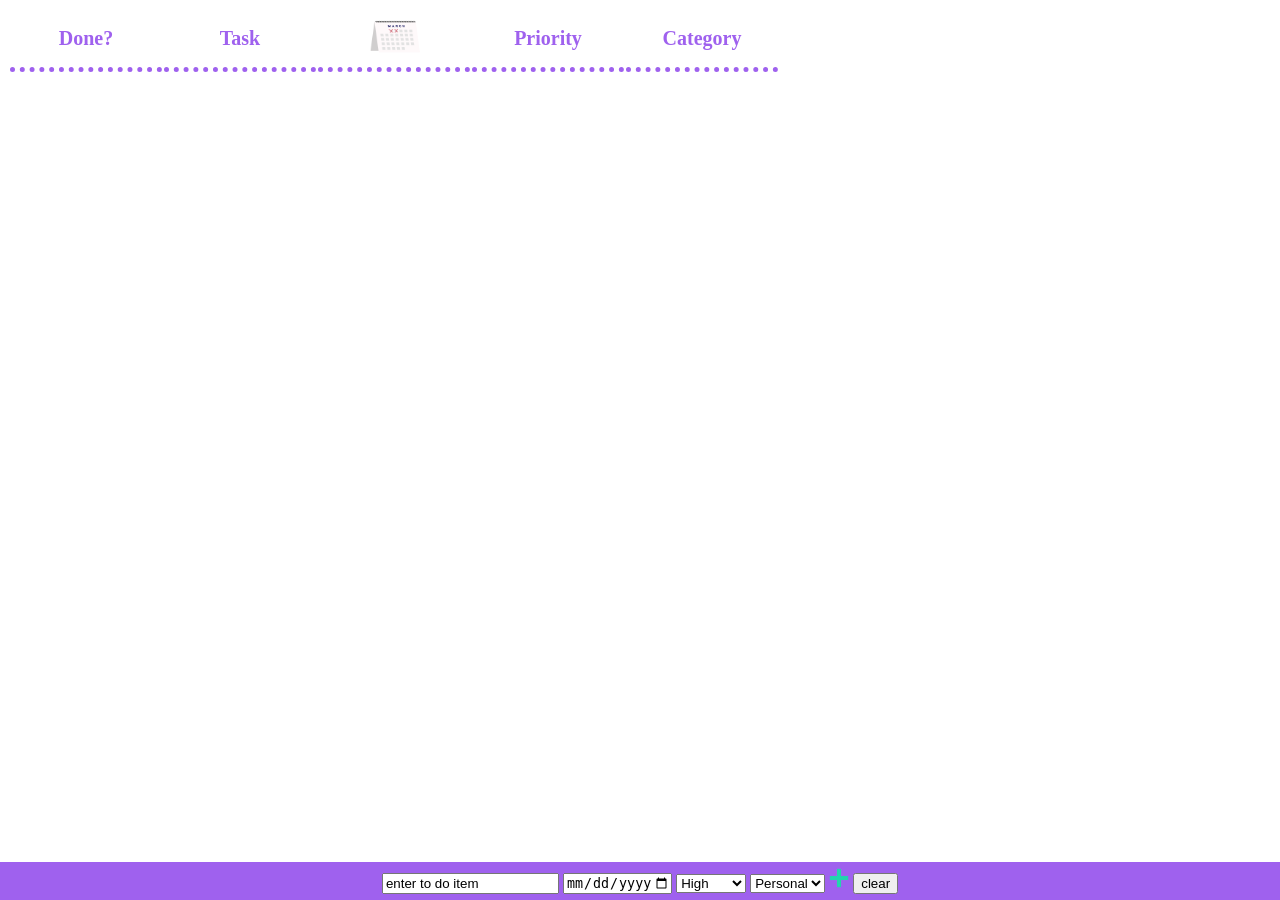
==== ToDoList.html @ d0fb04b3 "Add files via upload" ====
<!DOCTYPE html>

<html>

<head>
	<meta charset="utf-8" />
    <meta name="format-detection" content="telephone=no" />
    <meta name="msapplication-tap-highlight" content="no" />
    <meta name="viewport" content="user-scalable=no, initial-scale=1, maximum-scale=1, minimum-scale=1, width=device-width" />
    <!-- This is a wide open CSP declaration. To lock this down for production, see below. -->
    <meta http-equiv="Content-Security-Policy" content="default-src * 'unsafe-inline'; style-src 'self' 'unsafe-inline'; media-src *" />
	
	<link href='https://fonts.googleapis.com/css?family=Permanent Marker' rel='stylesheet'>
    <link href='https://fonts.googleapis.com/css?family=Megrim' rel='stylesheet'>
	<link href='https://fonts.googleapis.com/css?family=Nosifer' rel='stylesheet'>
    <link rel="stylesheet" type="text/css" href="css/ToDoList.css" />
	
	<script type="text/javascript" src="js/ToDoList.js"></script>
    <title>To-Do List</title>
</head>

<body onLoad="getAllData()">
	<div id="output1">
	 <table>
	 <tr id="title">
		<th>Done?</th>
		<th>Task</th>
		<th><img src = "img/calendar2.gif" height = "50px" width = "55px"></th>
		<th>Priority</th>
		<th>Category</th>
	 </tr>
	 </table>
	 </div>
	 
	 <div>
		<table id="output2"></table>
	 </div>
	 
	<div class="main" >
		
		<input type="text" value="enter to do item" id="item">
		
		<input type='date' id='dueDate' min="2019-10-01" max="2020-12-31">
		
		
		<select id='priority'>
		<option value='High' id="high">High</option>
		<option value='Medium' id="med">Medium</option> 
		<option value='Low' id="low">Low</option>
		</select>
		
		<select id='cat'>
		<option value='Personal' selected>Personal</option>
		<option value='Work'>Work</option> 
		</select>
		
		<img src="img\plus3.gif" height = "20px" width = "20px" onclick="plus()">
		
		<input type="button" value="clear" onclick="clear()">
	</div>
	<div class="manipulate" hidden >
		<input type="button" value="Delete" onclick="manipulateItem('delete')">
		<div id="changePrior">
			<select id='priorityJr'>
			<option value='High' id="high">High</option>
			<option value='Medium' id="med">Medium</option> 
			<option value='Low' id="low">Low</option>
			</select>
		</div>
		<input type="button" value="Change Priority" onclick="manipulateItem('priority')">
		
	</div>
</body>
</html>
---- css/ToDoList.css ----
body
{
	text-align: center;
	-webkit-animation: bgcolor 12s infinite;
    animation: bgcolor 10s infinite;
    -webkit-animation-direction: alternate;
    animation-direction: alternate;
}

.main
{
	padding: 5px;
	position: fixed;
	bottom: 0;
	left: 0px;
	right: 0px;
	border: 1px solid #9F61EE;
	background: #9F61EE;
}

td
{
	width: 150px;
	height: 50px;
	color: #9F61EE;
	font-size: 20px;
	font-family: 'Permanent Marker';
}

th
{
	width: 150px;
	height: 50px;
	color: #9F61EE;
	border-bottom: 5px dotted #9F61EE;
	font-size: 20px;
	font-family: 'Permanent Marker';
}

@keyframes bgcolor
 {
    0% {
        background-color: #F5C0F8
       }

    30% {
        background-color: #CEA6F1
        }

    60% {
        background-color: #8EB3FC
        }

    90% {
        background-color: #8EFC8E
        }

    100% {
        background-color: #FCF58E
         }
}

@media(min-width: 320px)
{
	.table
	{
		font-size: .2rem;
	}	
}
			
@media(min-width: 1920px)
{
	.table
	{
		font-size: 1rem;
	}	
}
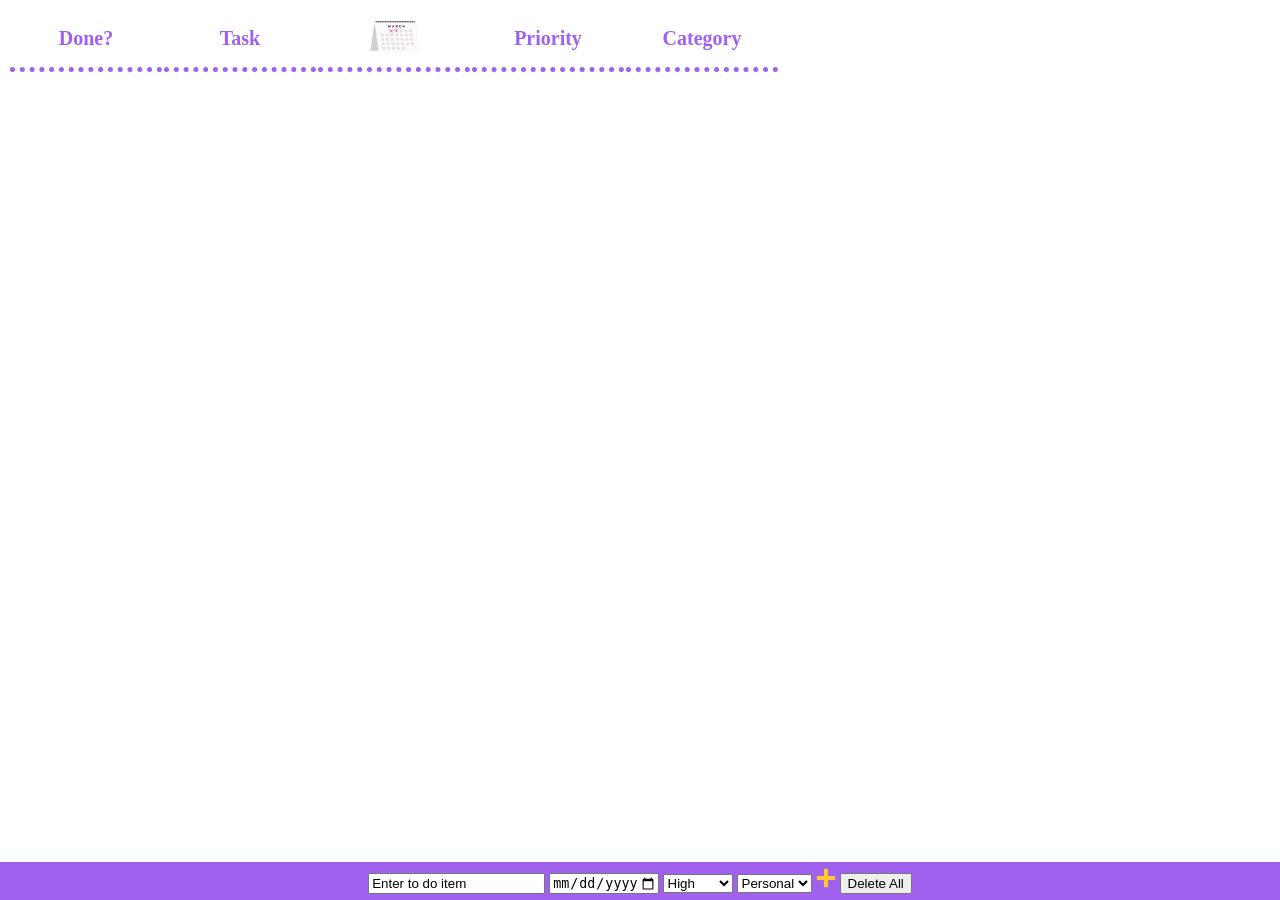
==== commit 373a1200: "Add files via upload" ====
--- a/ToDoList.html
+++ b/ToDoList.html
@@ -36,38 +36,40 @@
 	 <div>
 		<table id="output2"></table>
 	 </div>
+	  
+	 <br />
 	 
-	<div class="main" >
+	<div class="main" id="main" >
 		
-		<input type="text" value="enter to do item" id="item">
+		<input type="text" onfocus="this.value=' '" value="Enter to do item" id="item"+temp>
 		
-		<input type='date' id='dueDate' min="2019-10-01" max="2020-12-31">
+		<input type='date' id='dueDate'+temp  min="2019-10-01" max="2020-12-31">
 		
 		
-		<select id='priority'>
+		<select id='priority'+temp>
 		<option value='High' id="high">High</option>
 		<option value='Medium' id="med">Medium</option> 
 		<option value='Low' id="low">Low</option>
 		</select>
 		
-		<select id='cat'>
+		<select id='cat'+temp>
 		<option value='Personal' selected>Personal</option>
 		<option value='Work'>Work</option> 
 		</select>
 		
 		<img src="img\plus3.gif" height = "20px" width = "20px" onclick="plus()">
 		
-		<input type="button" value="clear" onclick="clear()">
+		<input type="button" value="Delete All" onclick="clearValues()">
 	</div>
-	<div class="manipulate" hidden >
+	<div class="main" id="manipulate" hidden>
 		<input type="button" value="Delete" onclick="manipulateItem('delete')">
-		<div id="changePrior">
+		<span id="changePrior">
 			<select id='priorityJr'>
 			<option value='High' id="high">High</option>
 			<option value='Medium' id="med">Medium</option> 
 			<option value='Low' id="low">Low</option>
 			</select>
-		</div>
+		</span>
 		<input type="button" value="Change Priority" onclick="manipulateItem('priority')">
 		
 	</div>
